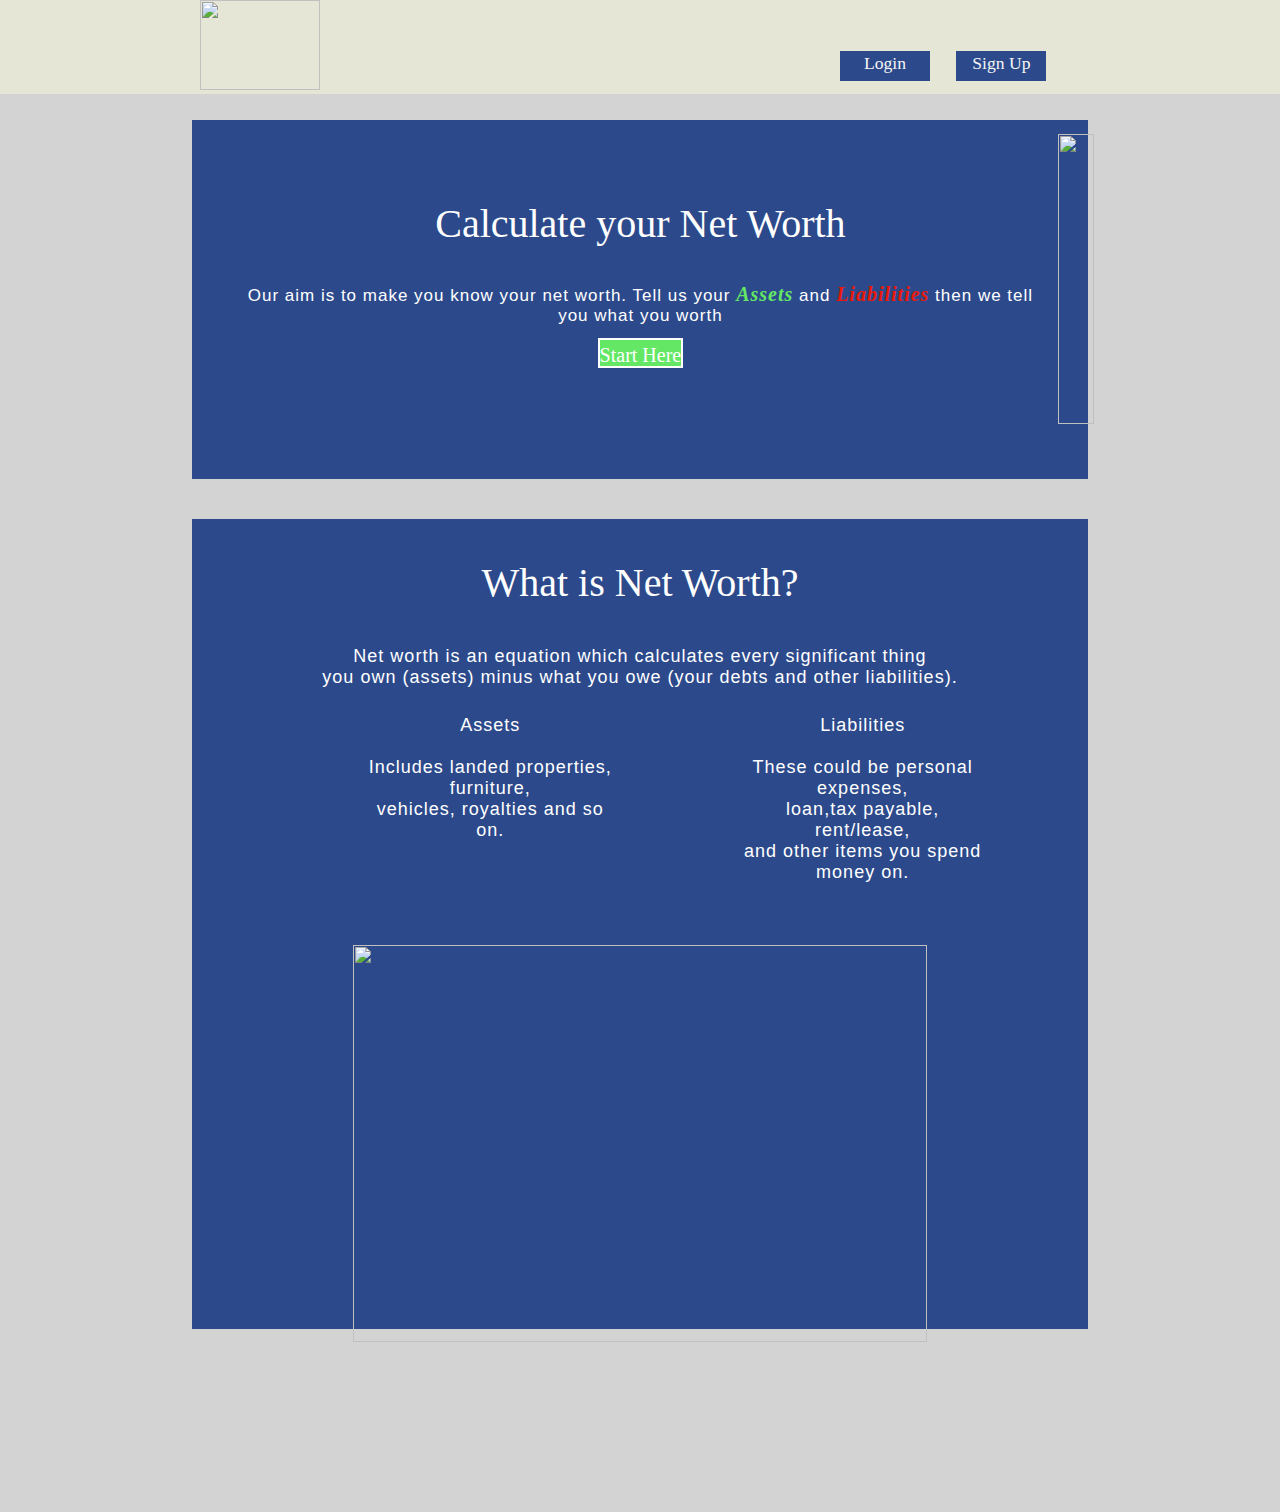
==== landingpage.html @ 4956fdc5 "Merge pull request #15 from adekunlemahmud/master" ====
<!DOCTYPE html>
<html lang="en">

<head>
    <meta charset="UTF-8">
    <meta name="viewport" content="width=device-width, initial-scale=1.0">
    <meta http-equiv="X-UA-Compatible" content="ie=edge">
    <link rel="stylesheet" href="lstyle.css">
	<title></title>
</head>
<body>
    <div class="l-container">
        <header>
            <nav class="navbar">
                <ul class="ul-nav">
                    <li id="li-nav"><img id="l-logo" src="images/logo.png" alt=""></li>
                    <li id="li-nav"><a id="l-login" href="index.php">Login</a></li>
                    <li id="li-nav"><a id="l-reg" href="register.php">Sign Up</a></li>
                </ul>
            </nav>
        </header>
        <div class="lcontent">
            <div id="lcon"> 
                    <label id="l-calc" for="">Calculate your Net Worth</label><br><br><br>
                    <label id="l-aim" for="">Our aim is to make you know your net worth. 
                    Tell us your <i id="lasset">Assets</i> and <i id="lliability">Liabilities</i> then we tell you what you worth</label><br><br>
                    <a id="l-register" href="register.php" >Start Here</a>
            </div>
            <div>
                    <img id="l-image" src="images/networth.jpg" alt="">
            </div>
                
        </div>
        <div class="exp-container">
            <h3 id="quest">What is Net Worth?</h3>
            <label id="lquest" for="">Net worth is an equation which calculates every 
                significant thing  <br> you own (assets) minus what you owe (your debts and other liabilities).</label>
                <div class="lcontents">
                    <ul>
                        
                        <li>Assets</li><br>
                        <li>Includes landed properties, furniture,</li>
                        <li>vehicles, royalties and so on.</li><br>
                    </ul>
                    <ul>
                        
                        <li>Liabilities</li><br>
                        <li>These could be personal expenses,</li>
                        <li>loan,tax payable, rent/lease,</li>
                        <li>and other items you spend money on.</li>
                    </ul>
                    </div>
                    <img id="pix" src="images/pix.jpg" alt="">
                </div>
        </div>

    </div>
</body>
</html>
---- lstyle.css ----
body{
    margin: 0px;
    padding: 0px;
    background-color: rgb(211, 211, 211);
    text-align: center;
}
#l-logo{
    width: 100px;
    height: 70px;
    margin-left: 7%;
}

  #l-login,#l-reg{
   margin-left: 1em;
   margin-top: 1em;
   background-color:rgb(44, 74, 139);
    border-style: solid;
    border-width: 1px;
    border-color:  rgb(44, 74, 139);
    border-radius: 0%;
    width: 70px;
     height: 20px;
     box-sizing: border-box;
     color: whitesmoke;
     padding-top: 1px;
     font-size: 1em;
} 
#l-login:hover,#l-reg:hover{
    border-color:rgb(44, 74, 139);
    border-width: 2px;
    color:rgb(44, 74, 139);
    background-color: white;
    font-weight: bold;
}
#l-reg{
    margin-left: 2em;
}  
.ul-nav {
    list-style-type: none;
    margin: 0;
    overflow: hidden;
    background-color:rgb(230, 230, 215);
    padding-left: 10%;
    /* margin-right: 10em;  */
    position: relative;
}
.ul-nav li {
    float: left;
  }
  
  .ul-nav li a {
    display: block;
    color: white;
    text-align: center;
    /* padding: 14px 16px; */
    text-decoration: none;
    margin-left: 20em;
    margin-top: 30px;
    font-size: 18px;
  }
  .lcontent{
      display: block;
      position: relative;
      width: 100%;
      height: 40%;
      margin-left: 10px;
      background-color: rgb(44, 74, 139); 
  }
  #l-image{
      width: 90%;
      height: 90%;
      padding: 14px 12px;
  }
  #lcon{
      color: white;
      margin-top: 5em;
      padding-bottom: 7em;
    
  }
  #lcon a{
    font-size: 20px;
    width: 40px;
    height: 20px;
  }
  #lcon a {
    text-decoration: none;
    width: 60px;
    height: 20px;
    background-color: rgb(100, 231, 100);
    color: white;
    border-style: solid;
   
  }
  #lcon a:hover{
   
    border-width: 1px;
    color:black;

  }
  #l-calc{
      font-family: Cambria, Cochin, Georgia, Times, 'Times New Roman', serif;
      font-size: 40px;
      text-align: left;
      
  }
  #l-aim{
      font-family: 'Gill Sans', 'Gill Sans MT', Calibri, 'Trebuchet MS', sans-serif;
      letter-spacing: 1px;
      font-size: 17px;

  }
  i{
      font-size: 20px;
      /* font-family: Cambria, Cochin, Georgia, Times, 'Times New Roman', serif; */
      color: rgb(100, 231, 100);
      font-weight: 700;
      font-family: cursive;
      font-style: italic;

  }
  #lliability{
    color: rgb(233, 25, 10);
    
  }
  #l-register{
    background-color: rgb(100, 231, 100);
    border-style: solid;
    border-width: 2px;
    border-color:   white;
    border-radius: 0%;
    width: 70px;
    height: 50%;
    color: white;
    padding-top: 4px;
    text-decoration: none;
    box-sizing: border-box;
    margin-right: 0px;
  }
  .exp-container{
      margin-top: 40px;
      background-color: rgb(44, 74, 139);
      position: absolute;
      width: 100%;
      height: 90%;
      margin-left: 3%;
      color: white;

  }
  #quest{
      font-size: 40px;
      color: white;
      font-family: Cambria, Cochin, Georgia, Times, 'Times New Roman', serif;
      font-weight: 300;

  }
  #lquest{
      color: white;
      font-family: 'Gill Sans', 'Gill Sans MT', Calibri, 'Trebuchet MS', sans-serif;
      letter-spacing: 1px;
      font-size: 14px;

  }
  .lcontents{
    /* background-color: rgb(44, 74, 139); */
    position: relative;
    display: block;
    margin-top: 1%;
    margin-left: 10%;
    font-family: 'Gill Sans', 'Gill Sans MT', Calibri, 'Trebuchet MS', sans-serif;
    letter-spacing: 1px;
    font-size: 14px;
  }
  .lcontents li{
    list-style-type: none;
    margin-right: 25%;

  }
  #pix{
      margin-top: 10%;
      height: 50%;
      width: 80%;
      position: relative;
  }
  /* @media only screen and (min-width:1106px){
    #l-login,#l-reg{
   margin-left: 40em;
   margin-top: 3em;
   background-color:rgb(44, 74, 139);
    border-style: solid;
    border-width: 1px;
    border-color:  rgb(44, 74, 139);
    border-radius: 0%;
    width: 90px;
     height: 30px;
     box-sizing: border-box;
     color: whitesmoke;
     padding-top: 4px;
  }
  
   */
  
  @media only screen and (min-width:600px){
    #l-login,#l-reg {
      margin-top: 3em;
      margin-left: 0.5em;
      position: relative;
      
  }
  .ul-nav img{
      margin-right: 15em;
      position: relative;
     
  }
} 
@media only screen and (min-width:693px){
  #li-nav{
    margin-left: 5%;

  }
  
  .lcontent{
    display: flex;
    position: relative;
    width: 80%;
    height: 50%;
    margin-left: 10%;
    background-color: rgb(44, 74, 139); 
    margin-top: 5%;
}
#l-image{
    width: 90%;
    height: 90%;
    padding: 14px 12px;
}
.exp-container{
  font-size: 18px;
  margin-left: 10%;
  width: 80%;
  height: 70%;
}
.lcontents{
  display: flex;
  position: relative;
}

}
@media only screen and (min-width:850px){
  .lcontents,#lquest{
    font-size: 18px;

  }
  #pix{
    height: 70%;
    width: 80%;
    margin-top: 5%;
  }
  #l-logo{
    width: 120px;
    height: 90px;
    margin-left: 0%;
    
}
#lcon{
  padding-left: 5%;
}

  #l-login,#l-reg{
   margin-left: 1em;
   margin-top: 2.9em;
   border-width: 1px;
   border-color:  rgb(44, 74, 139);
   border-radius: 0%;
   width: 90px;
   height: 30px;
   padding-top: 1px;
   font-size: 1.1em;
} 

}
@media only screen and (min-width:1060px){
  #li-nav{
    margin-left: 0%;
  }
  #l-logo{
    margin-left: 20%;
  }
  #l-reg{
    margin-left:1.5em;
    
  }
  #l-login{
    margin-left:20em;
    
  }
  .lcontent{
    display: flex;
    position: relative;
    width: 70%;
    height: 90%;
    margin-left: 15%;
    background-color: rgb(44, 74, 139); 
    margin-top: 2%;
}
#l-image{
    width: 90%;
    height: 90%;
    padding: 14px 12px;
}
.exp-container{
  font-size: 18px;
  margin-left: 15%;
  width: 70%;
  height: 90%;
}
.lcontents{
  display: flex;
  position: relative;
  margin-left: 15%;
}
#lcon a {
  text-decoration: none;
  width: 60px;
  height: 20px;
  background-color: rgb(100, 231, 100);
  color: white;
  border-style: solid;
 
}

}
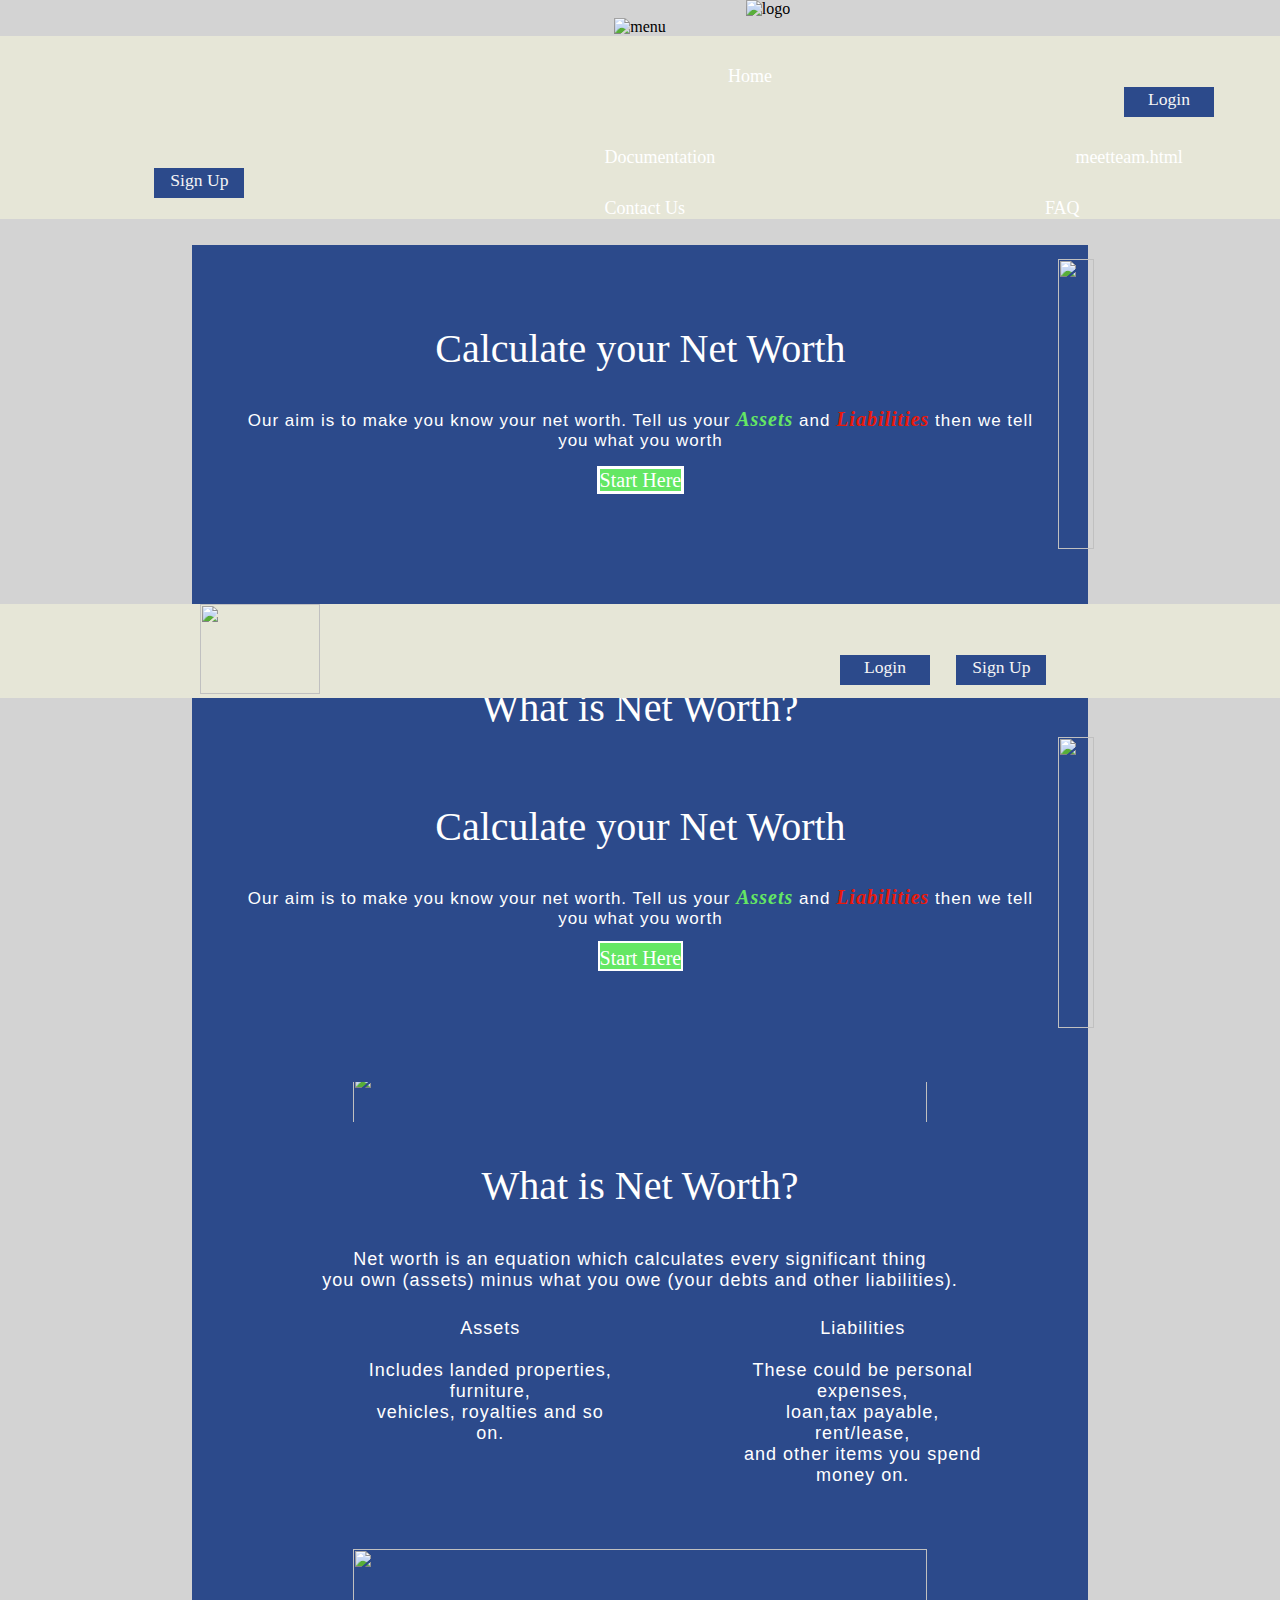
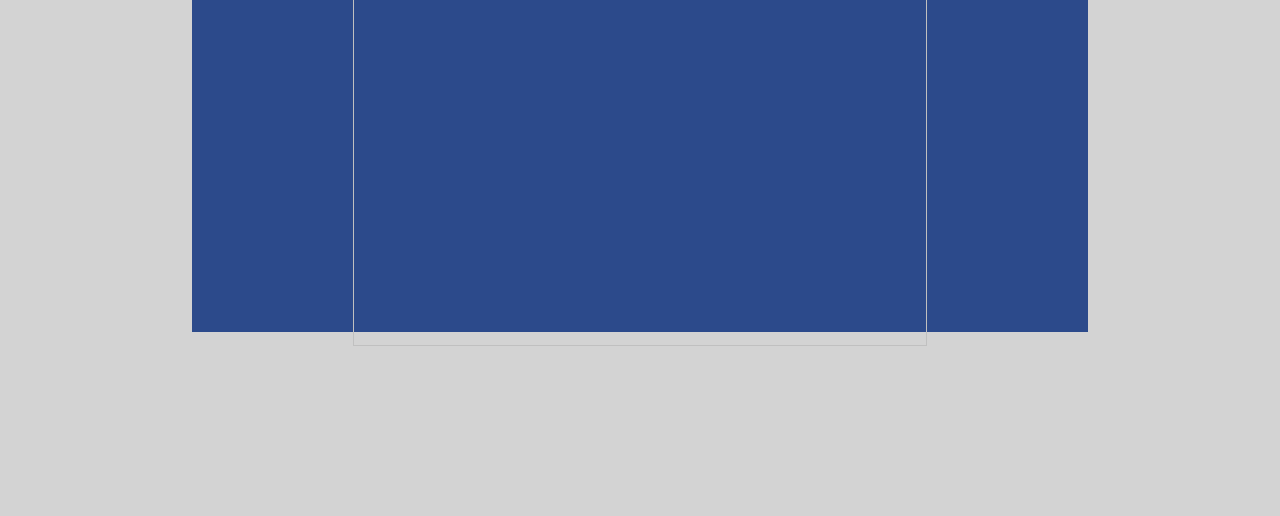
==== commit 6b162b33: "Update landingpage.html" ====
--- a/landingpage.html
+++ b/landingpage.html
@@ -1,59 +1,141 @@
-<!DOCTYPE html>
-<html lang="en">
-
-<head>
-    <meta charset="UTF-8">
-    <meta name="viewport" content="width=device-width, initial-scale=1.0">
-    <meta http-equiv="X-UA-Compatible" content="ie=edge">
-    <link rel="stylesheet" href="lstyle.css">
-	<title></title>
-</head>
-<body>
-    <div class="l-container">
-        <header>
-            <nav class="navbar">
-                <ul class="ul-nav">
-                    <li id="li-nav"><img id="l-logo" src="images/logo.png" alt=""></li>
-                    <li id="li-nav"><a id="l-login" href="index.php">Login</a></li>
-                    <li id="li-nav"><a id="l-reg" href="register.php">Sign Up</a></li>
-                </ul>
-            </nav>
-        </header>
-        <div class="lcontent">
-            <div id="lcon"> 
-                    <label id="l-calc" for="">Calculate your Net Worth</label><br><br><br>
-                    <label id="l-aim" for="">Our aim is to make you know your net worth. 
-                    Tell us your <i id="lasset">Assets</i> and <i id="lliability">Liabilities</i> then we tell you what you worth</label><br><br>
-                    <a id="l-register" href="register.php" >Start Here</a>
-            </div>
-            <div>
-                    <img id="l-image" src="images/networth.jpg" alt="">
-            </div>
-                
-        </div>
-        <div class="exp-container">
-            <h3 id="quest">What is Net Worth?</h3>
-            <label id="lquest" for="">Net worth is an equation which calculates every 
-                significant thing  <br> you own (assets) minus what you owe (your debts and other liabilities).</label>
-                <div class="lcontents">
-                    <ul>
-                        
-                        <li>Assets</li><br>
-                        <li>Includes landed properties, furniture,</li>
-                        <li>vehicles, royalties and so on.</li><br>
-                    </ul>
-                    <ul>
-                        
-                        <li>Liabilities</li><br>
-                        <li>These could be personal expenses,</li>
-                        <li>loan,tax payable, rent/lease,</li>
-                        <li>and other items you spend money on.</li>
-                    </ul>
-                    </div>
-                    <img id="pix" src="images/pix.jpg" alt="">
-                </div>
-        </div>
-
-    </div>
-</body>
-</html>+
+<!DOCTYPE html>
+<html lang="en">
+
+<head>
+    <meta charset="UTF-8">
+    <meta name="viewport" content="width=device-width, initial-scale=1.0">
+    <meta http-equiv="X-UA-Compatible" content="ie=edge">
+    <link rel="stylesheet" href="lstyle.css">
+	<title></title>
+</head>
+<body>
+    <div class="l-container">
+        <header>
+                <img id="l-logo" src="images/logo.png" alt="logo">
+            <nav class="navbar" >
+                    <img id="li-img"   src="images/menu.png" alt="menu">
+                <ul class="ul-nav hide show" id="nav">
+                    <li id="exit"><img class="exit hide-exit" src="images/exit.png" alt=""></a></li>
+                    <li id="li-nav"><a id="l-home" href="#">Home</a></li>
+                    <li id="li-nav"><a id="l-login" href="index.php">Login</a></li>
+                    <li id="li-nav"><a id="l-reg" href="register.php">Sign Up</a></li>
+                    <li id="li-nav"><a id="l-doc" href="docs.html">Documentation</a></li>
+                    <li id="li-nav"><a id="l-team" href="#">meetteam.html</a></li>
+                    <li id="li-nav"><a id="l-contact" href="contactus.html">Contact Us</a></li>
+                    <li id="li-nav"><a id="l-faq" href="#">FAQ</a></li>
+                </ul>
+            </nav>
+        </header>
+        <div class="lcontent">
+            <div id="lcon"> 
+                    <label id="l-calc" for="">Calculate your Net Worth</label><br><br><br>
+                    <label id="l-aim" for="">Our aim is to make you know your net worth. 
+                    Tell us your <i id="lasset">Assets</i> and <i id="lliability">Liabilities</i> then we tell you what you worth</label><br><br>
+                    <a  href="register.php" >Start Here</a>
+            </div>
+            <div>
+                    <img id="l-image" src="images/networth.jpg" alt="">
+            </div>
+                
+        </div>
+        <div class="exp-container">
+            <h3 id="quest">What is Net Worth?</h3>
+            <label id="lquest" for="">Net worth is an equation which calculates every 
+                significant thing  <br> you own (assets) minus what you owe (your debts and other liabilities).</label>
+                <div class="lcontents">
+                    <ul>
+                        
+                        <li>Assets</li><br>
+                        <li>Includes landed properties, furniture,</li>
+                        <li>vehicles, royalties and so on.</li><br>
+                    </ul>
+                    <ul>
+                        
+                        <li>Liabilities</li><br>
+                        <li>These could be personal expenses,</li>
+                        <li>loan,tax payable, rent/lease,</li>
+                        <li>and other items you spend money on.</li>
+                    </ul>
+                    </div>
+                    <img id="pix" src="images/pix.jpg" alt="">
+                </div>
+        </div>
+
+    </div>
+    <script>
+        var menu = document.getElementById('li-img');
+        var nav = document.getElementById('nav');
+        var exit = document.getElementById('exit');
+        menu.addEventListener('click',function(e){
+            nav.classList.toggle('hide');
+            e.preventDefault();
+        });
+        exit.addEventListener('click',function(e){
+            nav.classList.toggle('hide');
+            e.preventDefault();
+        });
+
+
+    </script>
+</body>
+
+<!DOCTYPE html>
+<html lang="en">
+
+<head>
+    <meta charset="UTF-8">
+    <meta name="viewport" content="width=device-width, initial-scale=1.0">
+    <meta http-equiv="X-UA-Compatible" content="ie=edge">
+    <link rel="stylesheet" href="lstyle.css">
+	<title></title>
+</head>
+<body>
+    <div class="l-container">
+        <header>
+            <nav class="navbar">
+                <ul class="ul-nav">
+                    <li id="li-nav"><img id="l-logo" src="images/logo.png" alt=""></li>
+                    <li id="li-nav"><a id="l-login" href="index.php">Login</a></li>
+                    <li id="li-nav"><a id="l-reg" href="register.php">Sign Up</a></li>
+                </ul>
+            </nav>
+        </header>
+        <div class="lcontent">
+            <div id="lcon"> 
+                    <label id="l-calc" for="">Calculate your Net Worth</label><br><br><br>
+                    <label id="l-aim" for="">Our aim is to make you know your net worth. 
+                    Tell us your <i id="lasset">Assets</i> and <i id="lliability">Liabilities</i> then we tell you what you worth</label><br><br>
+                    <a id="l-register" href="register.php" >Start Here</a>
+            </div>
+            <div>
+                    <img id="l-image" src="images/networth.jpg" alt="">
+            </div>
+                
+        </div>
+        <div class="exp-container">
+            <h3 id="quest">What is Net Worth?</h3>
+            <label id="lquest" for="">Net worth is an equation which calculates every 
+                significant thing  <br> you own (assets) minus what you owe (your debts and other liabilities).</label>
+                <div class="lcontents">
+                    <ul>
+                        
+                        <li>Assets</li><br>
+                        <li>Includes landed properties, furniture,</li>
+                        <li>vehicles, royalties and so on.</li><br>
+                    </ul>
+                    <ul>
+                        
+                        <li>Liabilities</li><br>
+                        <li>These could be personal expenses,</li>
+                        <li>loan,tax payable, rent/lease,</li>
+                        <li>and other items you spend money on.</li>
+                    </ul>
+                    </div>
+                    <img id="pix" src="images/pix.jpg" alt="">
+                </div>
+        </div>
+
+    </div>
+</body>
+</html>
